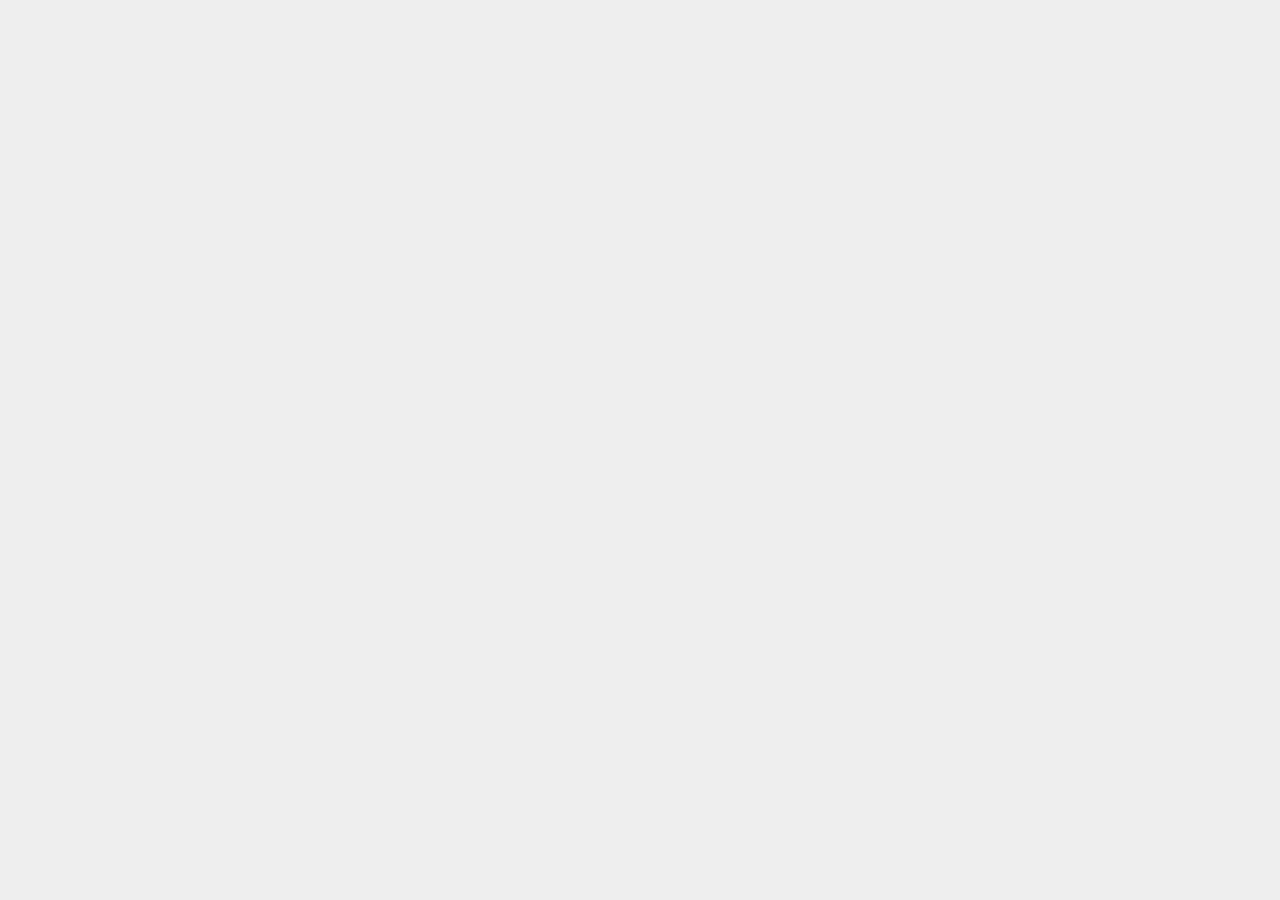
==== Qwirty Main/index.html @ 8e46a06e "This is the Initial staging commit." ====
<html>
  <head>
    <link
      rel="stylesheet"
      href="https://fonts.googleapis.com/icon?family=Material+Icons"
    />
    <link rel="stylesheet" href="index.css" />
    <link rel="stylesheet" href="header.css" />
    <link rel="stylesheet" href="categories.css" />
    <link rel="stylesheet" href="items.css" />
    <link rel="stylesheet" href="footer.css" />
  </head>
  <body>
    <header>
      <!-- HTML from header.html here -->
    </header>
    <main>
      <!-- HTML from categories.html and items.html here -->
    </main>
    <footer>
      <!-- HTML from footer.html here -->
    </footer>
  </body>
</html>
---- Qwirty Main/index.css ----
* {
  margin: 0;
  padding: 0;
  box-sizing: border-box;
}

body {
  background: #eee;
  display: flex;
  flex-direction: column;
  height: 100%;
}

header,
footer {
  flex: none;
}

main {
  display: flex;
  flex: 1 0 auto;
}
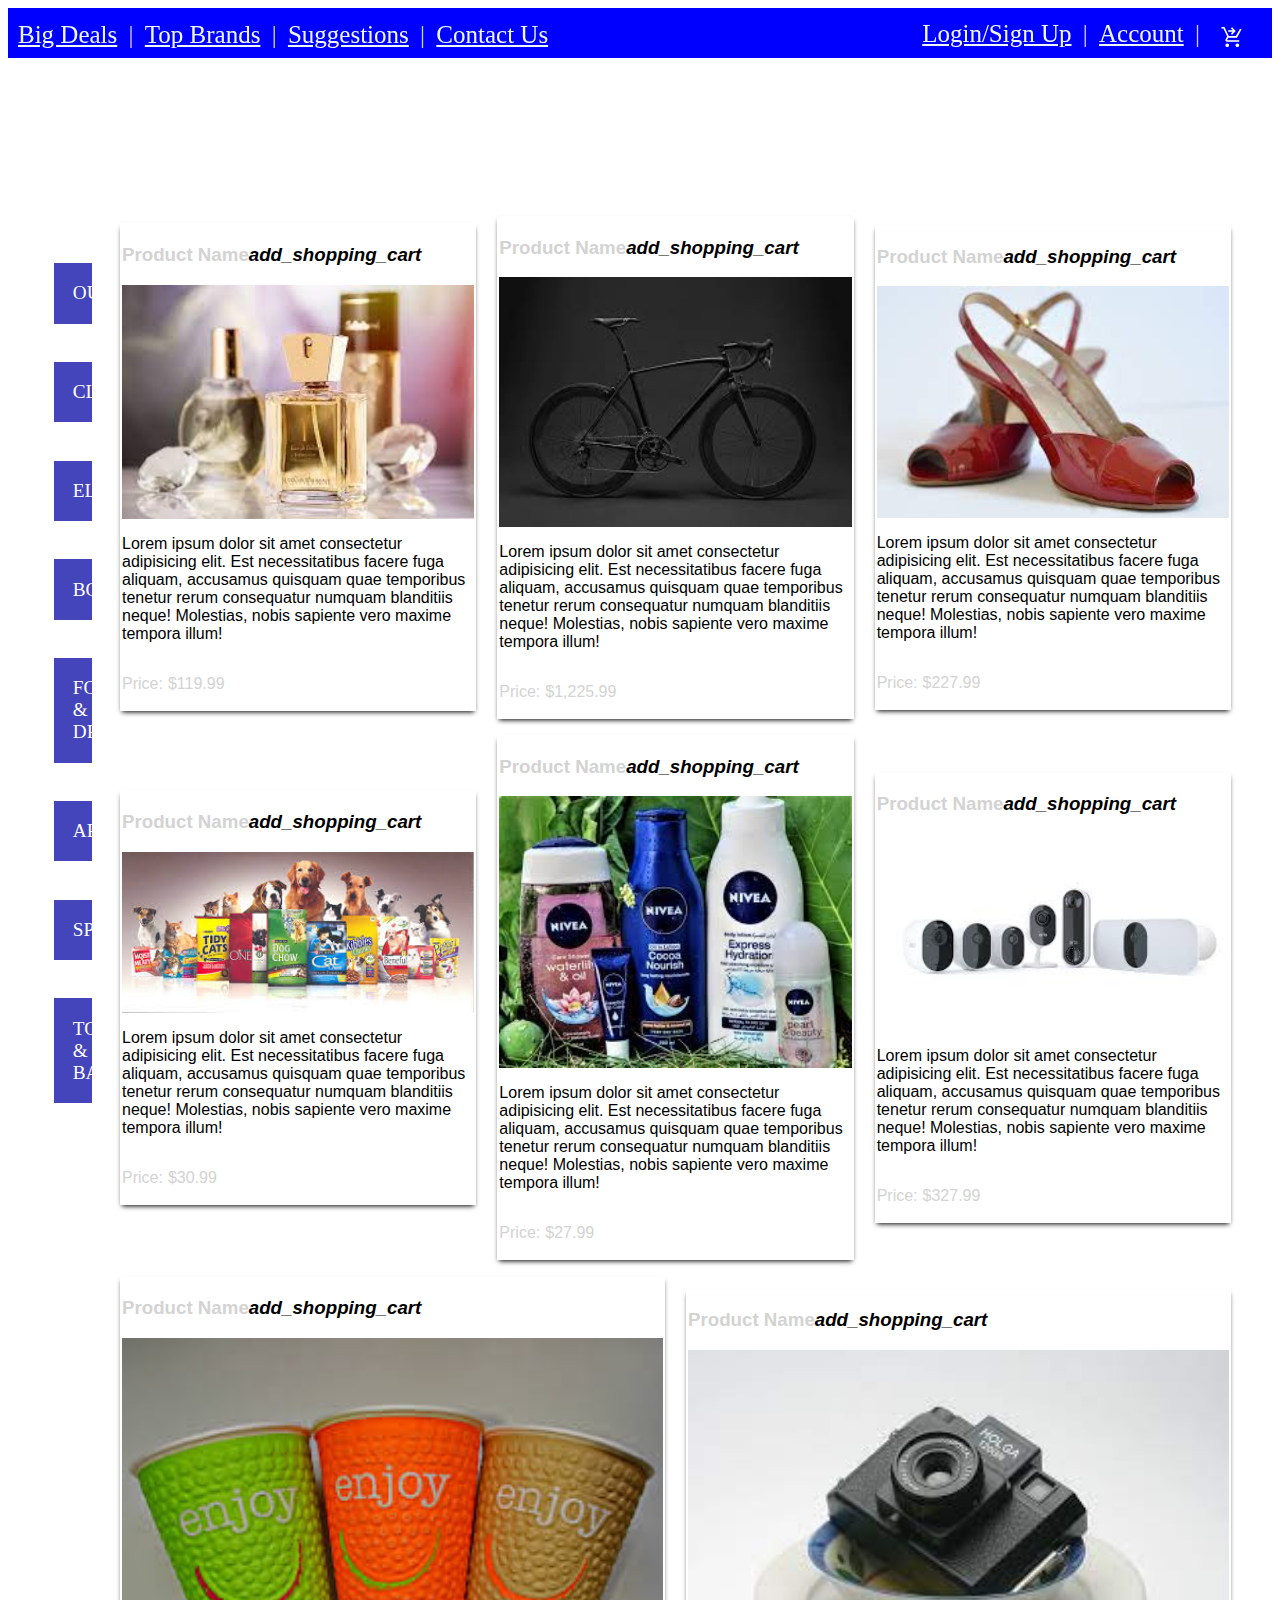
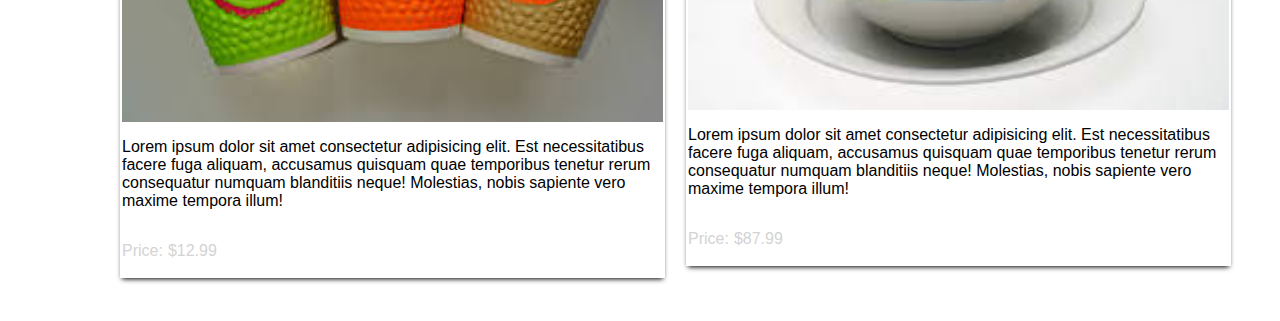
==== commit a8b3403e: "2nd commit" ====
--- a/Qwirty Main/index.html
+++ b/Qwirty Main/index.html
@@ -1,24 +1,111 @@
-<html>
-  <head>
-    <link
-      rel="stylesheet"
-      href="https://fonts.googleapis.com/icon?family=Material+Icons"
-    />
+<!DOCTYPE html>
+<html lang="en">
+<head>
+    <meta charset="UTF-8">
+    <meta http-equiv="X-UA-Compatible" content="IE=edge">
+    <meta name="viewport" content="width=device-width, initial-scale=1.0">
+    <title>Qwirty Department Store</title>
+    
+    <link rel="stylesheet" href="https://fonts.googleapis.com/css2?family=Material+Symbols+Outlined:opsz,wght,FILL,GRAD@48,400,0,0"/>
     <link rel="stylesheet" href="index.css" />
-    <link rel="stylesheet" href="header.css" />
-    <link rel="stylesheet" href="categories.css" />
-    <link rel="stylesheet" href="items.css" />
+    <link rel="stylesheet" href="cards.css" />
+    <link rel="stylesheet" href="Navbar.css" />
+    <link rel="stylesheet" href="Vert Nav.css" />
     <link rel="stylesheet" href="footer.css" />
+    <link rel="icon" href="https://www.gstatic.com/images/icons/material/apps/fonts/1x/catalog/v5/favicon.svg">
   </head>
   <body>
     <header>
       <!-- HTML from header.html here -->
+      <nav class="navbar">
+        <div id="navlist">
+          <span class="li one"><a href="#Car">Big Deals</a></span>
+            <span>|</span>
+            <span class="li two"><a href="#f">Top Brands</a></span>
+            <span>|</span>
+            <span class="li three"><a href="#file">Suggestions</a></span>
+            <span>|</span>
+            <span class="li four"><a href="https://www.linkedin.com/in/jwilliams-43207142/" target="blank" >Contact Us</a></span>
+        </div>
+        <div class="nav-left">
+            <span class="li five"><a href="#Car">Login/Sign Up</a></span>
+            <span>|</span>
+            <span class="li six"><a href="#Account">Account</a></span>
+            <span>|</span>
+        </div>
+        <span class="material-symbols-outlined">
+            shopping_cart_checkout
+            </span>
+    </nav>
     </header>
     <main>
       <!-- HTML from categories.html and items.html here -->
+      <nav class="SideNav">
+        <a href="Outdoors">Outdoor</a>
+        <a href="Clothing">Clothing</a>
+        <a href="Car">Electronics</a>
+        <a href="Car">Books</a>
+        <a href="Car">Food & Drinks</a>
+        <a href="Car">Appliances</a>
+        <a href="Car">Sports</a>
+        <a href="Car">Toys & Baby</a>
+      </nav>
+    <section class="card-container">
+      <div class="card">
+      <h3 class="item-name"><span>Product Name</span><i class="add-item material-icons">add_shopping_cart</i></h3>
+      <img class="item-image" src="perfume.jpg" alt="product-name">
+      <p class="item-description">Lorem ipsum dolor sit amet consectetur adipisicing elit. Est necessitatibus facere fuga aliquam, accusamus quisquam quae temporibus tenetur rerum consequatur numquam blanditiis neque! Molestias, nobis sapiente vero maxime tempora illum!</p>
+      <p class="fact-line"><span class="fact-name">Price:</span><span>$119.99</span></p>
+    </div>
+    <div class="card">
+      <h3 class="item-name"><span>Product Name</span><i class="add-item material-icons">add_shopping_cart</i></h3>
+      <img class="item-image" src="bike.jpg" alt="product-name">
+      <p class="item-description">Lorem ipsum dolor sit amet consectetur adipisicing elit. Est necessitatibus facere fuga aliquam, accusamus quisquam quae temporibus tenetur rerum consequatur numquam blanditiis neque! Molestias, nobis sapiente vero maxime tempora illum!</p>
+      <p class="fact-line"><span class="fact-name">Price:</span><span>$1,225.99</span></p>
+    </div>
+    <div class="card">
+      <h3 class="item-name"><span>Product Name</span><i class="add-item material-icons">add_shopping_cart</i></h3>
+      <img class="item-image" src="shoes.jpg" alt="product-name">
+      <p class="item-description">Lorem ipsum dolor sit amet consectetur adipisicing elit. Est necessitatibus facere fuga aliquam, accusamus quisquam quae temporibus tenetur rerum consequatur numquam blanditiis neque! Molestias, nobis sapiente vero maxime tempora illum!</p>
+      <p class="fact-line"><span class="fact-name">Price:</span><span>$227.99</span></p>
+    </div>
+    <div class="card">
+      <h3 class="item-name"><span>Product Name</span><i class="add-item material-icons">add_shopping_cart</i></h3>
+      <img class="item-image" src="pet food.jpg" alt="product-name">
+      <p class="item-description">Lorem ipsum dolor sit amet consectetur adipisicing elit. Est necessitatibus facere fuga aliquam, accusamus quisquam quae temporibus tenetur rerum consequatur numquam blanditiis neque! Molestias, nobis sapiente vero maxime tempora illum!</p>
+      <p class="fact-line"><span class="fact-name">Price:</span><span>$30.99</span></p>
+    </div>
+    <div class="card">
+      <h3 class="item-name"><span>Product Name</span><i class="add-item material-icons">add_shopping_cart</i></h3>
+      <img class="item-image" src="skincare.jpg" alt="product-name">
+      <p class="item-description">Lorem ipsum dolor sit amet consectetur adipisicing elit. Est necessitatibus facere fuga aliquam, accusamus quisquam quae temporibus tenetur rerum consequatur numquam blanditiis neque! Molestias, nobis sapiente vero maxime tempora illum!</p>
+      <p class="fact-line"><span class="fact-name">Price:</span><span>$27.99</span></p>
+    </div>
+    <div class="card">
+      <h3 class="item-name"><span>Product Name</span><i class="add-item material-icons">add_shopping_cart</i></h3>
+      <img class="item-image" src="security system.jpg" alt="product-name">
+      <p class="item-description">Lorem ipsum dolor sit amet consectetur adipisicing elit. Est necessitatibus facere fuga aliquam, accusamus quisquam quae temporibus tenetur rerum consequatur numquam blanditiis neque! Molestias, nobis sapiente vero maxime tempora illum!</p>
+      <p class="fact-line"><span class="fact-name">Price:</span><span>$327.99</span></p>
+    </div>
+    <div class="card">
+      <h3 class="item-name"><span>Product Name</span><i class="add-item material-icons">add_shopping_cart</i></h3>
+      <img class="item-image" src="coffee cups.jpg" alt="product-name">
+      <p class="item-description">Lorem ipsum dolor sit amet consectetur adipisicing elit. Est necessitatibus facere fuga aliquam, accusamus quisquam quae temporibus tenetur rerum consequatur numquam blanditiis neque! Molestias, nobis sapiente vero maxime tempora illum!</p>
+      <p class="fact-line"><span class="fact-name">Price:</span><span>$12.99</span></p>
+    </div>
+    <div class="card">
+      <h3 class="item-name"><span>Product Name</span><i class="add-item material-icons">add_shopping_cart</i></h3>
+      <img class="item-image" src="camera.jpg" alt="product-name"/>
+      <p class="item-description">Lorem ipsum dolor sit amet consectetur adipisicing elit. Est necessitatibus facere fuga aliquam, accusamus quisquam quae temporibus tenetur rerum consequatur numquam blanditiis neque! Molestias, nobis sapiente vero maxime tempora illum!</p>
+      <p class="fact-line"><span class="fact-name">Price:</span><span>$87.99</span></p>
+    </div>
+  </section>
+
     </main>
     <footer>
       <!-- HTML from footer.html here -->
     </footer>
   </body>
 </html>
+
+<h3 class="dsfsdfsd"></h3>
--- a/Qwirty Main/index.css
+++ b/Qwirty Main/index.css
@@ -1,4 +1,4 @@
-* {
+/* {
   margin: 0;
   padding: 0;
   box-sizing: border-box;
@@ -10,7 +10,7 @@
   flex-direction: column;
   height: 100%;
 }
-
+*/
 header,
 footer {
   flex: none;
--- a/Qwirty Main/cards.css
+++ b/Qwirty Main/cards.css
@@ -0,0 +1,27 @@
+.card {
+    display: flex;
+    flex-direction: column;
+    flex: 1;
+    margin: 0 1rem 1rem 5px;
+    box-shadow: 0 3px 5px -2px black;
+    height: auto;
+    width: auto;
+    padding: 2px;
+    
+}
+
+.card-container {
+    display: flex;
+    flex-direction: row;
+    padding: .5rem 25px;
+    
+    flex: 1;
+    flex-wrap: wrap;
+    font-family: 'Open Sans', sans-serif;
+    align-items:center;
+    justify-content: center;
+   
+}
+section{
+    width: max-content;
+}
--- a/Qwirty Main/Navbar.css
+++ b/Qwirty Main/Navbar.css
@@ -0,0 +1,75 @@
+.navbar{
+width: auto;
+height: 50px;
+background-color: blue;
+padding-right: 10px;
+padding-left: 10px;
+margin-bottom: 150px;
+}
+.li > a{
+  color: aliceblue;
+}
+a:hover{
+  color: blueviolet;
+}
+#navlist {
+    float: left;
+    color: red;
+    font-size: 25px;
+    justify-content: center;
+    position: fixed; top: 21px;
+    flex-wrap: nowrap;
+    
+  }
+  
+  .li:active{
+    color: lightblue;
+  }
+  .li:hover {
+     font-weight: bold;
+    
+  }
+  li::before{
+    color: aliceblue;
+  }
+ .nav-left{
+    color: brown;
+    font-size: 25px;
+    position: fixed; top: 20px; right: 80px;
+
+ }
+span + span{
+    margin-left: 5px;
+ }
+ span{
+  color: lightgray;
+ }
+ /*img{
+    
+   
+    position: fixed; top: -80px; right: -90px;
+  width: 40px;
+  height: 40px;
+  padding: 10px;
+  margin: 100px;
+  border: gray;
+ }
+ */
+
+ .material-symbols-outlined {
+   font-variation-settings:
+   'FILL' 100,
+   'wght' 400,
+   'GRAD' 0,
+   'opsz' 48;
+   position: fixed; top: -85px; right: -90px;
+  width: 40px;
+  height: 40px;
+  padding: 10px;
+  margin: 100px;
+  color: white;
+  
+  
+ }
+ 
+
--- a/Qwirty Main/Vert Nav.css
+++ b/Qwirty Main/Vert Nav.css
@@ -0,0 +1,33 @@
+.SideNav {
+    display: flex;
+    width: 10px;
+    height: 10px;
+    flex-direction: column;
+    padding: 1rem;
+    margin: 20px;
+    
+    font-family: 'Franklin Gothic Medium', 'Arial Narrow', Arial, sans-serif;
+    text-align: center;
+    font-size: larger;
+}
+
+/*.Sidenav {
+    display: flex;
+    flex-direction: column;
+    flex:  1 256px;
+    padding: 1em;
+    color: blue;
+}
+*/
+.SideNav > a {
+    text-decoration: none;
+    background: #44b;
+    color: white;
+    font-family: 'Dosis';
+    text-transform: uppercase;
+    text-align: center;
+    margin: 1em 0.5em;
+    padding: 1em;
+    flex-direction: column;
+    
+}